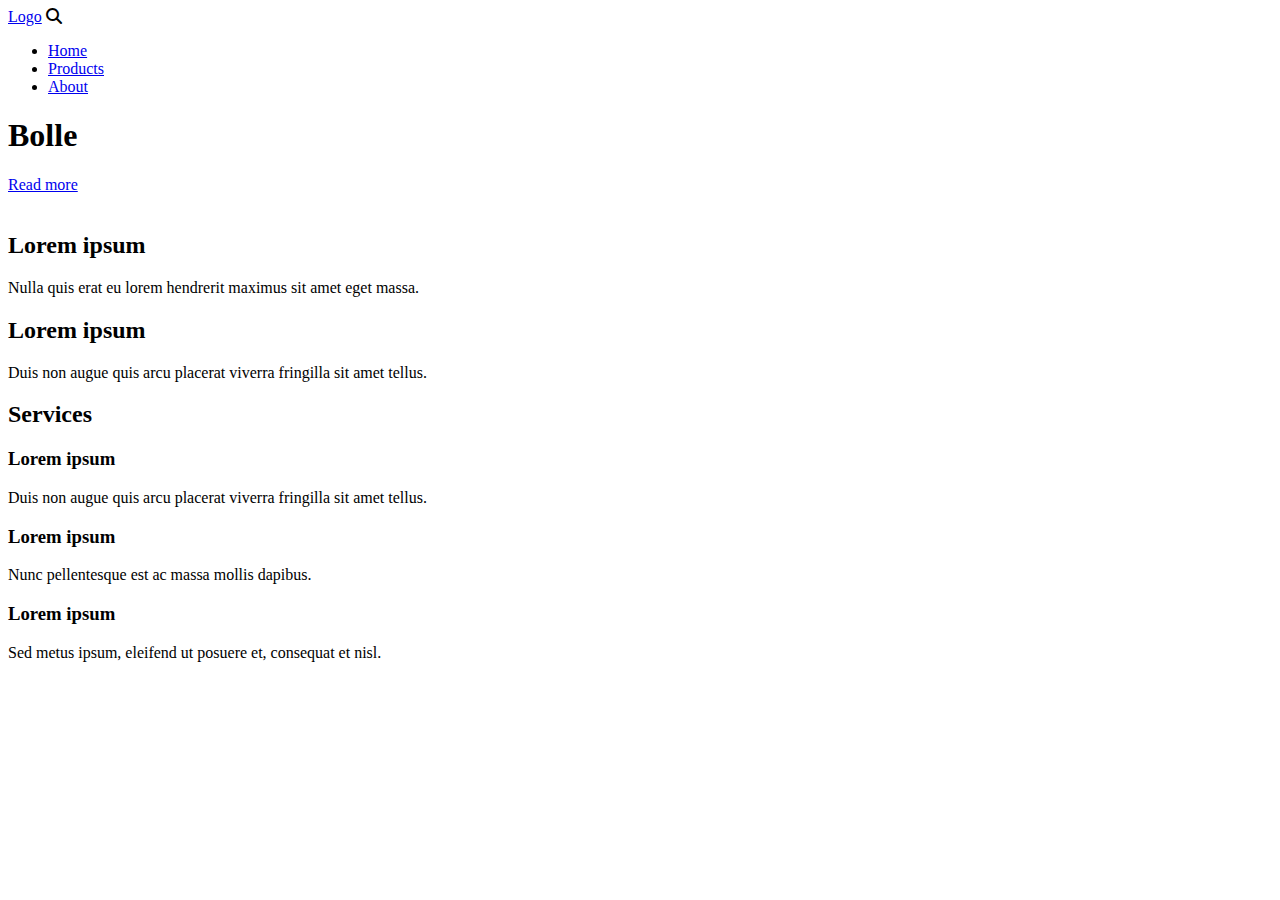
==== index.html @ 18909c5d "hele pakka" ====
<!DOCTYPE html>
<html lang="en">
    <head>
        <meta charset="UTF-8">
        <meta name="viewport" content="width=device-width,initial-scale=1.0">
        <link rel="stylesheet" href="css/style.css" type="text/css">
        <link rel="stylesheet" href="https://necolas.github.io/normalize.css/8.0.1/normalize.css" type="text/css">
        <link rel="stylesheet" href="css/font/css/fontawesome.css" rel="stylesheet">
        <link rel="stylesheet" href="css/font/css/brands.css" rel="stylesheet">
        <link rel="stylesheet" href="css/font/css/solid.css" rel="stylesheet">
        <link rel="stylesheet" href="css/style.css" type="text/css">
        <title>Bolle</title>
    </head>
    <body>
        <header>
            <nav>
                <a href="#" id="logo">Logo</a>
                <i class="fa-solid fa-magnifying-glass"></i>
                
                <ul>
                    <li><a href="#">Home</a></li>
                    <li><a href="#">Products</a></li>
                    <li><a href="#">About</a></li>
                    
                </ul>
            </nav>
            <section>
                <h1>Bolle</h1>
                <a href="#" class="black-btn">Read more</a>
            </section>
        </header>
        <main>
            <section>
                <img src="" alt="">
                <h2>Lorem ipsum</h2>
                <p>Nulla quis erat eu lorem hendrerit maximus sit amet eget massa.</p>
            </section>
            <section>
                <h2>Lorem ipsum</h2>
                <p>Duis non augue quis arcu placerat viverra fringilla sit amet tellus.</p>
            </section>
            <section>
                <h2>Services</h2>
                <article>
                    <h3>Lorem ipsum</h3>
                    <p>Duis non augue quis arcu placerat viverra fringilla sit amet tellus.</p>                  
                </article>
                <article>
                    <h3>Lorem ipsum</h3>
                    <p>Nunc pellentesque est ac massa mollis dapibus.</p>
                </article>
                <article>
                    <h3>Lorem ipsum</h3>
                    <p>Sed metus ipsum, eleifend ut posuere et, consequat et nisl.</p>
                </article>
            </section>
        </main>
    </body>

</html>
---- css/font/css/brands.css ----
/*!
 * Font Awesome Free 6.4.2 by @fontawesome - https://fontawesome.com
 * License - https://fontawesome.com/license/free (Icons: CC BY 4.0, Fonts: SIL OFL 1.1, Code: MIT License)
 * Copyright 2023 Fonticons, Inc.
 */
:root, :host {
  --fa-style-family-brands: 'Font Awesome 6 Brands';
  --fa-font-brands: normal 400 1em/1 'Font Awesome 6 Brands'; }

@font-face {
  font-family: 'Font Awesome 6 Brands';
  font-style: normal;
  font-weight: 400;
  font-display: block;
  src: url("../webfonts/fa-brands-400.woff2") format("woff2"), url("../webfonts/fa-brands-400.ttf") format("truetype"); }

.fab,
.fa-brands {
  font-weight: 400; }

.fa-monero:before {
  content: "\f3d0"; }

.fa-hooli:before {
  content: "\f427"; }

.fa-yelp:before {
  content: "\f1e9"; }

.fa-cc-visa:before {
  content: "\f1f0"; }

.fa-lastfm:before {
  content: "\f202"; }

.fa-shopware:before {
  content: "\f5b5"; }

.fa-creative-commons-nc:before {
  content: "\f4e8"; }

.fa-aws:before {
  content: "\f375"; }

.fa-redhat:before {
  content: "\f7bc"; }

.fa-yoast:before {
  content: "\f2b1"; }

.fa-cloudflare:before {
  content: "\e07d"; }

.fa-ups:before {
  content: "\f7e0"; }

.fa-wpexplorer:before {
  content: "\f2de"; }

.fa-dyalog:before {
  content: "\f399"; }

.fa-bity:before {
  content: "\f37a"; }

.fa-stackpath:before {
  content: "\f842"; }

.fa-buysellads:before {
  content: "\f20d"; }

.fa-first-order:before {
  content: "\f2b0"; }

.fa-modx:before {
  content: "\f285"; }

.fa-guilded:before {
  content: "\e07e"; }

.fa-vnv:before {
  content: "\f40b"; }

.fa-square-js:before {
  content: "\f3b9"; }

.fa-js-square:before {
  content: "\f3b9"; }

.fa-microsoft:before {
  content: "\f3ca"; }

.fa-qq:before {
  content: "\f1d6"; }

.fa-orcid:before {
  content: "\f8d2"; }

.fa-java:before {
  content: "\f4e4"; }

.fa-invision:before {
  content: "\f7b0"; }

.fa-creative-commons-pd-alt:before {
  content: "\f4ed"; }

.fa-centercode:before {
  content: "\f380"; }

.fa-glide-g:before {
  content: "\f2a6"; }

.fa-drupal:before {
  content: "\f1a9"; }

.fa-hire-a-helper:before {
  content: "\f3b0"; }

.fa-creative-commons-by:before {
  content: "\f4e7"; }

.fa-unity:before {
  content: "\e049"; }

.fa-whmcs:before {
  content: "\f40d"; }

.fa-rocketchat:before {
  content: "\f3e8"; }

.fa-vk:before {
  content: "\f189"; }

.fa-untappd:before {
  content: "\f405"; }

.fa-mailchimp:before {
  content: "\f59e"; }

.fa-css3-alt:before {
  content: "\f38b"; }

.fa-square-reddit:before {
  content: "\f1a2"; }

.fa-reddit-square:before {
  content: "\f1a2"; }

.fa-vimeo-v:before {
  content: "\f27d"; }

.fa-contao:before {
  content: "\f26d"; }

.fa-square-font-awesome:before {
  content: "\e5ad"; }

.fa-deskpro:before {
  content: "\f38f"; }

.fa-sistrix:before {
  content: "\f3ee"; }

.fa-square-instagram:before {
  content: "\e055"; }

.fa-instagram-square:before {
  content: "\e055"; }

.fa-battle-net:before {
  content: "\f835"; }

.fa-the-red-yeti:before {
  content: "\f69d"; }

.fa-square-hacker-news:before {
  content: "\f3af"; }

.fa-hacker-news-square:before {
  content: "\f3af"; }

.fa-edge:before {
  content: "\f282"; }

.fa-threads:before {
  content: "\e618"; }

.fa-napster:before {
  content: "\f3d2"; }

.fa-square-snapchat:before {
  content: "\f2ad"; }

.fa-snapchat-square:before {
  content: "\f2ad"; }

.fa-google-plus-g:before {
  content: "\f0d5"; }

.fa-artstation:before {
  content: "\f77a"; }

.fa-markdown:before {
  content: "\f60f"; }

.fa-sourcetree:before {
  content: "\f7d3"; }

.fa-google-plus:before {
  content: "\f2b3"; }

.fa-diaspora:before {
  content: "\f791"; }

.fa-foursquare:before {
  content: "\f180"; }

.fa-stack-overflow:before {
  content: "\f16c"; }

.fa-github-alt:before {
  content: "\f113"; }

.fa-phoenix-squadron:before {
  content: "\f511"; }

.fa-pagelines:before {
  content: "\f18c"; }

.fa-algolia:before {
  content: "\f36c"; }

.fa-red-river:before {
  content: "\f3e3"; }

.fa-creative-commons-sa:before {
  content: "\f4ef"; }

.fa-safari:before {
  content: "\f267"; }

.fa-google:before {
  content: "\f1a0"; }

.fa-square-font-awesome-stroke:before {
  content: "\f35c"; }

.fa-font-awesome-alt:before {
  content: "\f35c"; }

.fa-atlassian:before {
  content: "\f77b"; }

.fa-linkedin-in:before {
  content: "\f0e1"; }

.fa-digital-ocean:before {
  content: "\f391"; }

.fa-nimblr:before {
  content: "\f5a8"; }

.fa-chromecast:before {
  content: "\f838"; }

.fa-evernote:before {
  content: "\f839"; }

.fa-hacker-news:before {
  content: "\f1d4"; }

.fa-creative-commons-sampling:before {
  content: "\f4f0"; }

.fa-adversal:before {
  content: "\f36a"; }

.fa-creative-commons:before {
  content: "\f25e"; }

.fa-watchman-monitoring:before {
  content: "\e087"; }

.fa-fonticons:before {
  content: "\f280"; }

.fa-weixin:before {
  content: "\f1d7"; }

.fa-shirtsinbulk:before {
  content: "\f214"; }

.fa-codepen:before {
  content: "\f1cb"; }

.fa-git-alt:before {
  content: "\f841"; }

.fa-lyft:before {
  content: "\f3c3"; }

.fa-rev:before {
  content: "\f5b2"; }

.fa-windows:before {
  content: "\f17a"; }

.fa-wizards-of-the-coast:before {
  content: "\f730"; }

.fa-square-viadeo:before {
  content: "\f2aa"; }

.fa-viadeo-square:before {
  content: "\f2aa"; }

.fa-meetup:before {
  content: "\f2e0"; }

.fa-centos:before {
  content: "\f789"; }

.fa-adn:before {
  content: "\f170"; }

.fa-cloudsmith:before {
  content: "\f384"; }

.fa-pied-piper-alt:before {
  content: "\f1a8"; }

.fa-square-dribbble:before {
  content: "\f397"; }

.fa-dribbble-square:before {
  content: "\f397"; }

.fa-codiepie:before {
  content: "\f284"; }

.fa-node:before {
  content: "\f419"; }

.fa-mix:before {
  content: "\f3cb"; }

.fa-steam:before {
  content: "\f1b6"; }

.fa-cc-apple-pay:before {
  content: "\f416"; }

.fa-scribd:before {
  content: "\f28a"; }

.fa-debian:before {
  content: "\e60b"; }

.fa-openid:before {
  content: "\f19b"; }

.fa-instalod:before {
  content: "\e081"; }

.fa-expeditedssl:before {
  content: "\f23e"; }

.fa-sellcast:before {
  content: "\f2da"; }

.fa-square-twitter:before {
  content: "\f081"; }

.fa-twitter-square:before {
  content: "\f081"; }

.fa-r-project:before {
  content: "\f4f7"; }

.fa-delicious:before {
  content: "\f1a5"; }

.fa-freebsd:before {
  content: "\f3a4"; }

.fa-vuejs:before {
  content: "\f41f"; }

.fa-accusoft:before {
  content: "\f369"; }

.fa-ioxhost:before {
  content: "\f208"; }

.fa-fonticons-fi:before {
  content: "\f3a2"; }

.fa-app-store:before {
  content: "\f36f"; }

.fa-cc-mastercard:before {
  content: "\f1f1"; }

.fa-itunes-note:before {
  content: "\f3b5"; }

.fa-golang:before {
  content: "\e40f"; }

.fa-kickstarter:before {
  content: "\f3bb"; }

.fa-grav:before {
  content: "\f2d6"; }

.fa-weibo:before {
  content: "\f18a"; }

.fa-uncharted:before {
  content: "\e084"; }

.fa-firstdraft:before {
  content: "\f3a1"; }

.fa-square-youtube:before {
  content: "\f431"; }

.fa-youtube-square:before {
  content: "\f431"; }

.fa-wikipedia-w:before {
  content: "\f266"; }

.fa-wpressr:before {
  content: "\f3e4"; }

.fa-rendact:before {
  content: "\f3e4"; }

.fa-angellist:before {
  content: "\f209"; }

.fa-galactic-republic:before {
  content: "\f50c"; }

.fa-nfc-directional:before {
  content: "\e530"; }

.fa-skype:before {
  content: "\f17e"; }

.fa-joget:before {
  content: "\f3b7"; }

.fa-fedora:before {
  content: "\f798"; }

.fa-stripe-s:before {
  content: "\f42a"; }

.fa-meta:before {
  content: "\e49b"; }

.fa-laravel:before {
  content: "\f3bd"; }

.fa-hotjar:before {
  content: "\f3b1"; }

.fa-bluetooth-b:before {
  content: "\f294"; }

.fa-sticker-mule:before {
  content: "\f3f7"; }

.fa-creative-commons-zero:before {
  content: "\f4f3"; }

.fa-hips:before {
  content: "\f452"; }

.fa-behance:before {
  content: "\f1b4"; }

.fa-reddit:before {
  content: "\f1a1"; }

.fa-discord:before {
  content: "\f392"; }

.fa-chrome:before {
  content: "\f268"; }

.fa-app-store-ios:before {
  content: "\f370"; }

.fa-cc-discover:before {
  content: "\f1f2"; }

.fa-wpbeginner:before {
  content: "\f297"; }

.fa-confluence:before {
  content: "\f78d"; }

.fa-mdb:before {
  content: "\f8ca"; }

.fa-dochub:before {
  content: "\f394"; }

.fa-accessible-icon:before {
  content: "\f368"; }

.fa-ebay:before {
  content: "\f4f4"; }

.fa-amazon:before {
  content: "\f270"; }

.fa-unsplash:before {
  content: "\e07c"; }

.fa-yarn:before {
  content: "\f7e3"; }

.fa-square-steam:before {
  content: "\f1b7"; }

.fa-steam-square:before {
  content: "\f1b7"; }

.fa-500px:before {
  content: "\f26e"; }

.fa-square-vimeo:before {
  content: "\f194"; }

.fa-vimeo-square:before {
  content: "\f194"; }

.fa-asymmetrik:before {
  content: "\f372"; }

.fa-font-awesome:before {
  content: "\f2b4"; }

.fa-font-awesome-flag:before {
  content: "\f2b4"; }

.fa-font-awesome-logo-full:before {
  content: "\f2b4"; }

.fa-gratipay:before {
  content: "\f184"; }

.fa-apple:before {
  content: "\f179"; }

.fa-hive:before {
  content: "\e07f"; }

.fa-gitkraken:before {
  content: "\f3a6"; }

.fa-keybase:before {
  content: "\f4f5"; }

.fa-apple-pay:before {
  content: "\f415"; }

.fa-padlet:before {
  content: "\e4a0"; }

.fa-amazon-pay:before {
  content: "\f42c"; }

.fa-square-github:before {
  content: "\f092"; }

.fa-github-square:before {
  content: "\f092"; }

.fa-stumbleupon:before {
  content: "\f1a4"; }

.fa-fedex:before {
  content: "\f797"; }

.fa-phoenix-framework:before {
  content: "\f3dc"; }

.fa-shopify:before {
  content: "\e057"; }

.fa-neos:before {
  content: "\f612"; }

.fa-square-threads:before {
  content: "\e619"; }

.fa-hackerrank:before {
  content: "\f5f7"; }

.fa-researchgate:before {
  content: "\f4f8"; }

.fa-swift:before {
  content: "\f8e1"; }

.fa-angular:before {
  content: "\f420"; }

.fa-speakap:before {
  content: "\f3f3"; }

.fa-angrycreative:before {
  content: "\f36e"; }

.fa-y-combinator:before {
  content: "\f23b"; }

.fa-empire:before {
  content: "\f1d1"; }

.fa-envira:before {
  content: "\f299"; }

.fa-square-gitlab:before {
  content: "\e5ae"; }

.fa-gitlab-square:before {
  content: "\e5ae"; }

.fa-studiovinari:before {
  content: "\f3f8"; }

.fa-pied-piper:before {
  content: "\f2ae"; }

.fa-wordpress:before {
  content: "\f19a"; }

.fa-product-hunt:before {
  content: "\f288"; }

.fa-firefox:before {
  content: "\f269"; }

.fa-linode:before {
  content: "\f2b8"; }

.fa-goodreads:before {
  content: "\f3a8"; }

.fa-square-odnoklassniki:before {
  content: "\f264"; }

.fa-odnoklassniki-square:before {
  content: "\f264"; }

.fa-jsfiddle:before {
  content: "\f1cc"; }

.fa-sith:before {
  content: "\f512"; }

.fa-themeisle:before {
  content: "\f2b2"; }

.fa-page4:before {
  content: "\f3d7"; }

.fa-hashnode:before {
  content: "\e499"; }

.fa-react:before {
  content: "\f41b"; }

.fa-cc-paypal:before {
  content: "\f1f4"; }

.fa-squarespace:before {
  content: "\f5be"; }

.fa-cc-stripe:before {
  content: "\f1f5"; }

.fa-creative-commons-share:before {
  content: "\f4f2"; }

.fa-bitcoin:before {
  content: "\f379"; }

.fa-keycdn:before {
  content: "\f3ba"; }

.fa-opera:before {
  content: "\f26a"; }

.fa-itch-io:before {
  content: "\f83a"; }

.fa-umbraco:before {
  content: "\f8e8"; }

.fa-galactic-senate:before {
  content: "\f50d"; }

.fa-ubuntu:before {
  content: "\f7df"; }

.fa-draft2digital:before {
  content: "\f396"; }

.fa-stripe:before {
  content: "\f429"; }

.fa-houzz:before {
  content: "\f27c"; }

.fa-gg:before {
  content: "\f260"; }

.fa-dhl:before {
  content: "\f790"; }

.fa-square-pinterest:before {
  content: "\f0d3"; }

.fa-pinterest-square:before {
  content: "\f0d3"; }

.fa-xing:before {
  content: "\f168"; }

.fa-blackberry:before {
  content: "\f37b"; }

.fa-creative-commons-pd:before {
  content: "\f4ec"; }

.fa-playstation:before {
  content: "\f3df"; }

.fa-quinscape:before {
  content: "\f459"; }

.fa-less:before {
  content: "\f41d"; }

.fa-blogger-b:before {
  content: "\f37d"; }

.fa-opencart:before {
  content: "\f23d"; }

.fa-vine:before {
  content: "\f1ca"; }

.fa-paypal:before {
  content: "\f1ed"; }

.fa-gitlab:before {
  content: "\f296"; }

.fa-typo3:before {
  content: "\f42b"; }

.fa-reddit-alien:before {
  content: "\f281"; }

.fa-yahoo:before {
  content: "\f19e"; }

.fa-dailymotion:before {
  content: "\e052"; }

.fa-affiliatetheme:before {
  content: "\f36b"; }

.fa-pied-piper-pp:before {
  content: "\f1a7"; }

.fa-bootstrap:before {
  content: "\f836"; }

.fa-odnoklassniki:before {
  content: "\f263"; }

.fa-nfc-symbol:before {
  content: "\e531"; }

.fa-ethereum:before {
  content: "\f42e"; }

.fa-speaker-deck:before {
  content: "\f83c"; }

.fa-creative-commons-nc-eu:before {
  content: "\f4e9"; }

.fa-patreon:before {
  content: "\f3d9"; }

.fa-avianex:before {
  content: "\f374"; }

.fa-ello:before {
  content: "\f5f1"; }

.fa-gofore:before {
  content: "\f3a7"; }

.fa-bimobject:before {
  content: "\f378"; }

.fa-facebook-f:before {
  content: "\f39e"; }

.fa-square-google-plus:before {
  content: "\f0d4"; }

.fa-google-plus-square:before {
  content: "\f0d4"; }

.fa-mandalorian:before {
  content: "\f50f"; }

.fa-first-order-alt:before {
  content: "\f50a"; }

.fa-osi:before {
  content: "\f41a"; }

.fa-google-wallet:before {
  content: "\f1ee"; }

.fa-d-and-d-beyond:before {
  content: "\f6ca"; }

.fa-periscope:before {
  content: "\f3da"; }

.fa-fulcrum:before {
  content: "\f50b"; }

.fa-cloudscale:before {
  content: "\f383"; }

.fa-forumbee:before {
  content: "\f211"; }

.fa-mizuni:before {
  content: "\f3cc"; }

.fa-schlix:before {
  content: "\f3ea"; }

.fa-square-xing:before {
  content: "\f169"; }

.fa-xing-square:before {
  content: "\f169"; }

.fa-bandcamp:before {
  content: "\f2d5"; }

.fa-wpforms:before {
  content: "\f298"; }

.fa-cloudversify:before {
  content: "\f385"; }

.fa-usps:before {
  content: "\f7e1"; }

.fa-megaport:before {
  content: "\f5a3"; }

.fa-magento:before {
  content: "\f3c4"; }

.fa-spotify:before {
  content: "\f1bc"; }

.fa-optin-monster:before {
  content: "\f23c"; }

.fa-fly:before {
  content: "\f417"; }

.fa-aviato:before {
  content: "\f421"; }

.fa-itunes:before {
  content: "\f3b4"; }

.fa-cuttlefish:before {
  content: "\f38c"; }

.fa-blogger:before {
  content: "\f37c"; }

.fa-flickr:before {
  content: "\f16e"; }

.fa-viber:before {
  content: "\f409"; }

.fa-soundcloud:before {
  content: "\f1be"; }

.fa-digg:before {
  content: "\f1a6"; }

.fa-tencent-weibo:before {
  content: "\f1d5"; }

.fa-symfony:before {
  content: "\f83d"; }

.fa-maxcdn:before {
  content: "\f136"; }

.fa-etsy:before {
  content: "\f2d7"; }

.fa-facebook-messenger:before {
  content: "\f39f"; }

.fa-audible:before {
  content: "\f373"; }

.fa-think-peaks:before {
  content: "\f731"; }

.fa-bilibili:before {
  content: "\e3d9"; }

.fa-erlang:before {
  content: "\f39d"; }

.fa-x-twitter:before {
  content: "\e61b"; }

.fa-cotton-bureau:before {
  content: "\f89e"; }

.fa-dashcube:before {
  content: "\f210"; }

.fa-42-group:before {
  content: "\e080"; }

.fa-innosoft:before {
  content: "\e080"; }

.fa-stack-exchange:before {
  content: "\f18d"; }

.fa-elementor:before {
  content: "\f430"; }

.fa-square-pied-piper:before {
  content: "\e01e"; }

.fa-pied-piper-square:before {
  content: "\e01e"; }

.fa-creative-commons-nd:before {
  content: "\f4eb"; }

.fa-palfed:before {
  content: "\f3d8"; }

.fa-superpowers:before {
  content: "\f2dd"; }

.fa-resolving:before {
  content: "\f3e7"; }

.fa-xbox:before {
  content: "\f412"; }

.fa-searchengin:before {
  content: "\f3eb"; }

.fa-tiktok:before {
  content: "\e07b"; }

.fa-square-facebook:before {
  content: "\f082"; }

.fa-facebook-square:before {
  content: "\f082"; }

.fa-renren:before {
  content: "\f18b"; }

.fa-linux:before {
  content: "\f17c"; }

.fa-glide:before {
  content: "\f2a5"; }

.fa-linkedin:before {
  content: "\f08c"; }

.fa-hubspot:before {
  content: "\f3b2"; }

.fa-deploydog:before {
  content: "\f38e"; }

.fa-twitch:before {
  content: "\f1e8"; }

.fa-ravelry:before {
  content: "\f2d9"; }

.fa-mixer:before {
  content: "\e056"; }

.fa-square-lastfm:before {
  content: "\f203"; }

.fa-lastfm-square:before {
  content: "\f203"; }

.fa-vimeo:before {
  content: "\f40a"; }

.fa-mendeley:before {
  content: "\f7b3"; }

.fa-uniregistry:before {
  content: "\f404"; }

.fa-figma:before {
  content: "\f799"; }

.fa-creative-commons-remix:before {
  content: "\f4ee"; }

.fa-cc-amazon-pay:before {
  content: "\f42d"; }

.fa-dropbox:before {
  content: "\f16b"; }

.fa-instagram:before {
  content: "\f16d"; }

.fa-cmplid:before {
  content: "\e360"; }

.fa-facebook:before {
  content: "\f09a"; }

.fa-gripfire:before {
  content: "\f3ac"; }

.fa-jedi-order:before {
  content: "\f50e"; }

.fa-uikit:before {
  content: "\f403"; }

.fa-fort-awesome-alt:before {
  content: "\f3a3"; }

.fa-phabricator:before {
  content: "\f3db"; }

.fa-ussunnah:before {
  content: "\f407"; }

.fa-earlybirds:before {
  content: "\f39a"; }

.fa-trade-federation:before {
  content: "\f513"; }

.fa-autoprefixer:before {
  content: "\f41c"; }

.fa-whatsapp:before {
  content: "\f232"; }

.fa-slideshare:before {
  content: "\f1e7"; }

.fa-google-play:before {
  content: "\f3ab"; }

.fa-viadeo:before {
  content: "\f2a9"; }

.fa-line:before {
  content: "\f3c0"; }

.fa-google-drive:before {
  content: "\f3aa"; }

.fa-servicestack:before {
  content: "\f3ec"; }

.fa-simplybuilt:before {
  content: "\f215"; }

.fa-bitbucket:before {
  content: "\f171"; }

.fa-imdb:before {
  content: "\f2d8"; }

.fa-deezer:before {
  content: "\e077"; }

.fa-raspberry-pi:before {
  content: "\f7bb"; }

.fa-jira:before {
  content: "\f7b1"; }

.fa-docker:before {
  content: "\f395"; }

.fa-screenpal:before {
  content: "\e570"; }

.fa-bluetooth:before {
  content: "\f293"; }

.fa-gitter:before {
  content: "\f426"; }

.fa-d-and-d:before {
  content: "\f38d"; }

.fa-microblog:before {
  content: "\e01a"; }

.fa-cc-diners-club:before {
  content: "\f24c"; }

.fa-gg-circle:before {
  content: "\f261"; }

.fa-pied-piper-hat:before {
  content: "\f4e5"; }

.fa-kickstarter-k:before {
  content: "\f3bc"; }

.fa-yandex:before {
  content: "\f413"; }

.fa-readme:before {
  content: "\f4d5"; }

.fa-html5:before {
  content: "\f13b"; }

.fa-sellsy:before {
  content: "\f213"; }

.fa-sass:before {
  content: "\f41e"; }

.fa-wirsindhandwerk:before {
  content: "\e2d0"; }

.fa-wsh:before {
  content: "\e2d0"; }

.fa-buromobelexperte:before {
  content: "\f37f"; }

.fa-salesforce:before {
  content: "\f83b"; }

.fa-octopus-deploy:before {
  content: "\e082"; }

.fa-medapps:before {
  content: "\f3c6"; }

.fa-ns8:before {
  content: "\f3d5"; }

.fa-pinterest-p:before {
  content: "\f231"; }

.fa-apper:before {
  content: "\f371"; }

.fa-fort-awesome:before {
  content: "\f286"; }

.fa-waze:before {
  content: "\f83f"; }

.fa-cc-jcb:before {
  content: "\f24b"; }

.fa-snapchat:before {
  content: "\f2ab"; }

.fa-snapchat-ghost:before {
  content: "\f2ab"; }

.fa-fantasy-flight-games:before {
  content: "\f6dc"; }

.fa-rust:before {
  content: "\e07a"; }

.fa-wix:before {
  content: "\f5cf"; }

.fa-square-behance:before {
  content: "\f1b5"; }

.fa-behance-square:before {
  content: "\f1b5"; }

.fa-supple:before {
  content: "\f3f9"; }

.fa-rebel:before {
  content: "\f1d0"; }

.fa-css3:before {
  content: "\f13c"; }

.fa-staylinked:before {
  content: "\f3f5"; }

.fa-kaggle:before {
  content: "\f5fa"; }

.fa-space-awesome:before {
  content: "\e5ac"; }

.fa-deviantart:before {
  content: "\f1bd"; }

.fa-cpanel:before {
  content: "\f388"; }

.fa-goodreads-g:before {
  content: "\f3a9"; }

.fa-square-git:before {
  content: "\f1d2"; }

.fa-git-square:before {
  content: "\f1d2"; }

.fa-square-tumblr:before {
  content: "\f174"; }

.fa-tumblr-square:before {
  content: "\f174"; }

.fa-trello:before {
  content: "\f181"; }

.fa-creative-commons-nc-jp:before {
  content: "\f4ea"; }

.fa-get-pocket:before {
  content: "\f265"; }

.fa-perbyte:before {
  content: "\e083"; }

.fa-grunt:before {
  content: "\f3ad"; }

.fa-weebly:before {
  content: "\f5cc"; }

.fa-connectdevelop:before {
  content: "\f20e"; }

.fa-leanpub:before {
  content: "\f212"; }

.fa-black-tie:before {
  content: "\f27e"; }

.fa-themeco:before {
  content: "\f5c6"; }

.fa-python:before {
  content: "\f3e2"; }

.fa-android:before {
  content: "\f17b"; }

.fa-bots:before {
  content: "\e340"; }

.fa-free-code-camp:before {
  content: "\f2c5"; }

.fa-hornbill:before {
  content: "\f592"; }

.fa-js:before {
  content: "\f3b8"; }

.fa-ideal:before {
  content: "\e013"; }

.fa-git:before {
  content: "\f1d3"; }

.fa-dev:before {
  content: "\f6cc"; }

.fa-sketch:before {
  content: "\f7c6"; }

.fa-yandex-international:before {
  content: "\f414"; }

.fa-cc-amex:before {
  content: "\f1f3"; }

.fa-uber:before {
  content: "\f402"; }

.fa-github:before {
  content: "\f09b"; }

.fa-php:before {
  content: "\f457"; }

.fa-alipay:before {
  content: "\f642"; }

.fa-youtube:before {
  content: "\f167"; }

.fa-skyatlas:before {
  content: "\f216"; }

.fa-firefox-browser:before {
  content: "\e007"; }

.fa-replyd:before {
  content: "\f3e6"; }

.fa-suse:before {
  content: "\f7d6"; }

.fa-jenkins:before {
  content: "\f3b6"; }

.fa-twitter:before {
  content: "\f099"; }

.fa-rockrms:before {
  content: "\f3e9"; }

.fa-pinterest:before {
  content: "\f0d2"; }

.fa-buffer:before {
  content: "\f837"; }

.fa-npm:before {
  content: "\f3d4"; }

.fa-yammer:before {
  content: "\f840"; }

.fa-btc:before {
  content: "\f15a"; }

.fa-dribbble:before {
  content: "\f17d"; }

.fa-stumbleupon-circle:before {
  content: "\f1a3"; }

.fa-internet-explorer:before {
  content: "\f26b"; }

.fa-stubber:before {
  content: "\e5c7"; }

.fa-telegram:before {
  content: "\f2c6"; }

.fa-telegram-plane:before {
  content: "\f2c6"; }

.fa-old-republic:before {
  content: "\f510"; }

.fa-odysee:before {
  content: "\e5c6"; }

.fa-square-whatsapp:before {
  content: "\f40c"; }

.fa-whatsapp-square:before {
  content: "\f40c"; }

.fa-node-js:before {
  content: "\f3d3"; }

.fa-edge-legacy:before {
  content: "\e078"; }

.fa-slack:before {
  content: "\f198"; }

.fa-slack-hash:before {
  content: "\f198"; }

.fa-medrt:before {
  content: "\f3c8"; }

.fa-usb:before {
  content: "\f287"; }

.fa-tumblr:before {
  content: "\f173"; }

.fa-vaadin:before {
  content: "\f408"; }

.fa-quora:before {
  content: "\f2c4"; }

.fa-square-x-twitter:before {
  content: "\e61a"; }

.fa-reacteurope:before {
  content: "\f75d"; }

.fa-medium:before {
  content: "\f23a"; }

.fa-medium-m:before {
  content: "\f23a"; }

.fa-amilia:before {
  content: "\f36d"; }

.fa-mixcloud:before {
  content: "\f289"; }

.fa-flipboard:before {
  content: "\f44d"; }

.fa-viacoin:before {
  content: "\f237"; }

.fa-critical-role:before {
  content: "\f6c9"; }

.fa-sitrox:before {
  content: "\e44a"; }

.fa-discourse:before {
  content: "\f393"; }

.fa-joomla:before {
  content: "\f1aa"; }

.fa-mastodon:before {
  content: "\f4f6"; }

.fa-airbnb:before {
  content: "\f834"; }

.fa-wolf-pack-battalion:before {
  content: "\f514"; }

.fa-buy-n-large:before {
  content: "\f8a6"; }

.fa-gulp:before {
  content: "\f3ae"; }

.fa-creative-commons-sampling-plus:before {
  content: "\f4f1"; }

.fa-strava:before {
  content: "\f428"; }

.fa-ember:before {
  content: "\f423"; }

.fa-canadian-maple-leaf:before {
  content: "\f785"; }

.fa-teamspeak:before {
  content: "\f4f9"; }

.fa-pushed:before {
  content: "\f3e1"; }

.fa-wordpress-simple:before {
  content: "\f411"; }

.fa-nutritionix:before {
  content: "\f3d6"; }

.fa-wodu:before {
  content: "\e088"; }

.fa-google-pay:before {
  content: "\e079"; }

.fa-intercom:before {
  content: "\f7af"; }

.fa-zhihu:before {
  content: "\f63f"; }

.fa-korvue:before {
  content: "\f42f"; }

.fa-pix:before {
  content: "\e43a"; }

.fa-steam-symbol:before {
  content: "\f3f6"; }
---- css/font/css/solid.css ----
/*!
 * Font Awesome Free 6.4.2 by @fontawesome - https://fontawesome.com
 * License - https://fontawesome.com/license/free (Icons: CC BY 4.0, Fonts: SIL OFL 1.1, Code: MIT License)
 * Copyright 2023 Fonticons, Inc.
 */
:root, :host {
  --fa-style-family-classic: 'Font Awesome 6 Free';
  --fa-font-solid: normal 900 1em/1 'Font Awesome 6 Free'; }

@font-face {
  font-family: 'Font Awesome 6 Free';
  font-style: normal;
  font-weight: 900;
  font-display: block;
  src: url("../webfonts/fa-solid-900.woff2") format("woff2"), url("../webfonts/fa-solid-900.ttf") format("truetype"); }

.fas,
.fa-solid {
  font-weight: 900; }
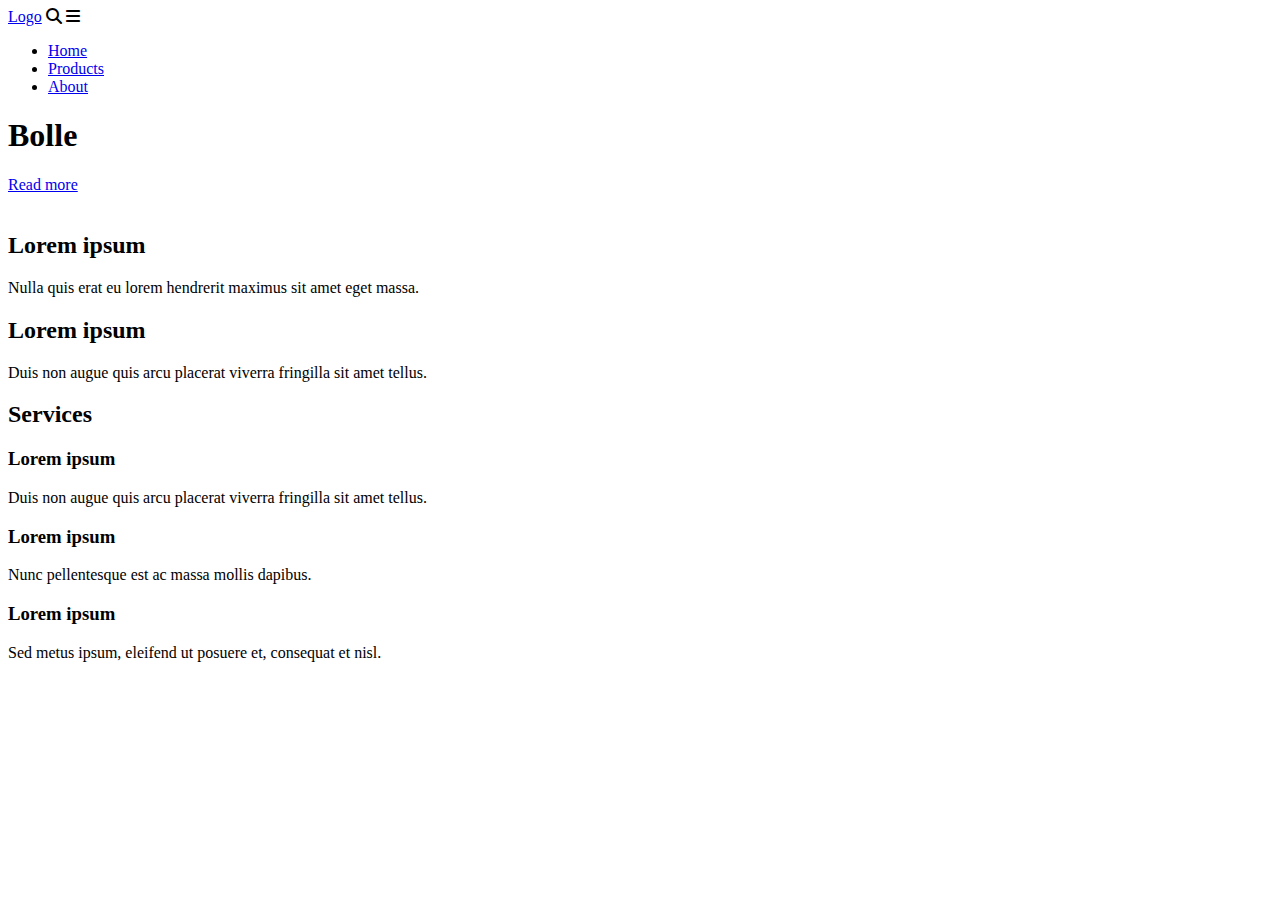
==== commit b7c3d22c: "la inn ikoner" ====
--- a/index.html
+++ b/index.html
@@ -16,7 +16,7 @@
             <nav>
                 <a href="#" id="logo">Logo</a>
                 <i class="fa-solid fa-magnifying-glass"></i>
-                
+                <i class="fa-solid fa-bars"></i>
                 <ul>
                     <li><a href="#">Home</a></li>
                     <li><a href="#">Products</a></li>
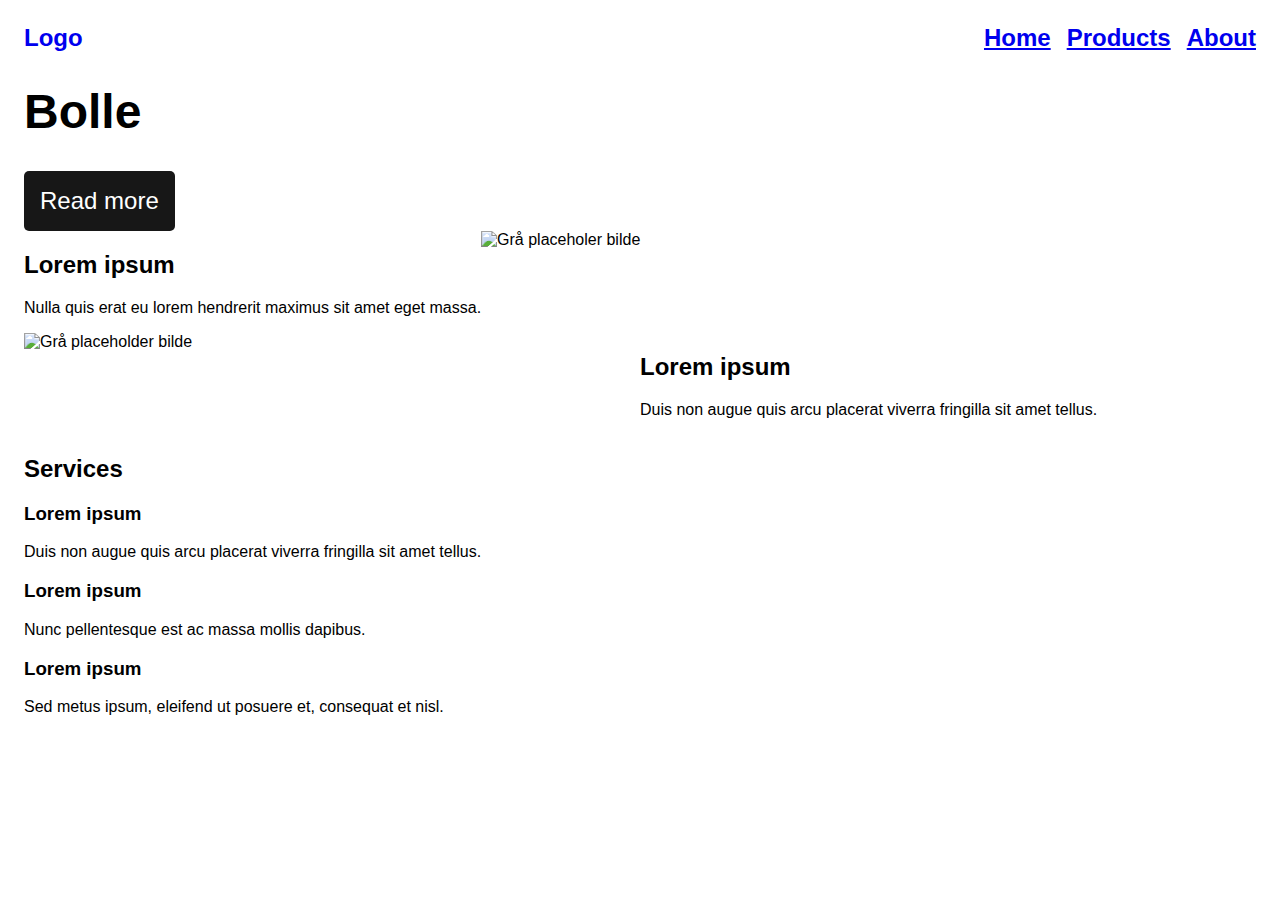
==== commit ce00f222: "Mer responsiv" ====
--- a/index.html
+++ b/index.html
@@ -3,7 +3,7 @@
     <head>
         <meta charset="UTF-8">
         <meta name="viewport" content="width=device-width,initial-scale=1.0">
-        <link rel="stylesheet" href="css/style.css" type="text/css">
+
         <link rel="stylesheet" href="https://necolas.github.io/normalize.css/8.0.1/normalize.css" type="text/css">
         <link rel="stylesheet" href="css/font/css/fontawesome.css" rel="stylesheet">
         <link rel="stylesheet" href="css/font/css/brands.css" rel="stylesheet">
@@ -12,32 +12,42 @@
         <title>Bolle</title>
     </head>
     <body>
+        <div id="grid-container">
         <header>
             <nav>
                 <a href="#" id="logo">Logo</a>
-                <i class="fa-solid fa-magnifying-glass"></i>
-                <i class="fa-solid fa-bars"></i>
-                <ul>
+                <div>
+                    <i class="fa-solid fa-magnifying-glass"></i>
+                    <i id="ham" class="fa-solid fa-bars"></i>
+                </div>
+                
+                <ul class="navbar">
                     <li><a href="#">Home</a></li>
                     <li><a href="#">Products</a></li>
                     <li><a href="#">About</a></li>
-                    
+
                 </ul>
             </nav>
+
             <section>
                 <h1>Bolle</h1>
                 <a href="#" class="black-btn">Read more</a>
             </section>
         </header>
         <main>
-            <section>
-                <img src="" alt="">
-                <h2>Lorem ipsum</h2>
-                <p>Nulla quis erat eu lorem hendrerit maximus sit amet eget massa.</p>
+            <section class="flex-section right">
+                <img src="https://placehold.co/600x400" alt="Grå placeholer bilde">
+                <section>
+                    <h2>Lorem ipsum</h2>
+                    <p>Nulla quis erat eu lorem hendrerit maximus sit amet eget massa.</p>
+                </section>
             </section>
-            <section>
-                <h2>Lorem ipsum</h2>
-                <p>Duis non augue quis arcu placerat viverra fringilla sit amet tellus.</p>
+            <section class="flex-section">
+                <img src="https://placehold.co/600x400" alt="Grå placeholder bilde">
+                <section>
+                    <h2>Lorem ipsum</h2>
+                    <p>Duis non augue quis arcu placerat viverra fringilla sit amet tellus.</p>
+                </section>
             </section>
             <section>
                 <h2>Services</h2>
@@ -55,6 +65,23 @@
                 </article>
             </section>
         </main>
+        <footer>
+
+        </footer>
+        <div>
+        <script>
+
+            let x = document.querySelector(".navbar")
+
+            document.getElementById("ham").addEventListener("click", (e) =>{
+                if (x.className === "navbar") {
+                    x.className += " responsive";
+                } else {
+                    x.className = "navbar";
+                }
+            })
+
+        </script>
     </body>
 
 </html>--- a/css/style.css
+++ b/css/style.css
@@ -0,0 +1,109 @@
+body{
+    font-family: Arial, Helvetica, sans-serif;
+}
+
+#grid-container{
+    display: grid;
+    grid-template-areas: "header" "main" "footer";
+    padding: 1rem;
+}
+
+header{
+    font-size: 1.5rem;
+    font-weight: 600;
+    grid-area: header;
+
+}
+
+header nav {
+    display: flex;
+    justify-content: space-between;
+    position: relative;
+}
+
+header nav div{
+    display: flex;
+    gap: 1rem;
+}
+
+#logo{
+
+    text-decoration: none;
+
+}
+
+.navbar{
+    display: none;
+}
+
+.responsive{
+    display: flex;
+    flex-direction: column;
+    position: absolute;
+    background-color: #242424;
+    margin: 0;
+    padding: 0;
+    top: 40px;
+    width: 100%;
+    list-style: none;
+}
+
+.responsive a{
+    color: #ffffff;
+    display: inline-block;
+    padding: 1rem;
+    text-decoration: none;
+}
+
+.black-btn{
+    display: inline-block;
+    padding: 1rem;
+    text-decoration: none;
+    background-color: #171717;
+    color: #ffffff;
+    border-radius: 5px;
+    font-weight: 400;
+}
+
+main{
+    grid-area: main;
+}
+
+main section img{
+    width: 100%;
+}
+
+footer{
+    grid-area: footer;
+}
+
+@media only screen and (min-width: 600px){
+    .navbar{
+        display: flex;
+        flex-direction: row;
+        gap: 1rem;
+        list-style: none;
+        margin: 0;
+    }
+
+    #ham, .fa-magnifying-glass{
+        display: none;
+    }
+
+    .flex-section{
+        display: flex;  
+        flex-direction: row;
+    }
+
+    .flex-section img{
+        width: 50%;
+    }
+
+    .flex-section section{
+        align-self: center;
+    }
+
+    .right img{
+        order:1;
+    }
+}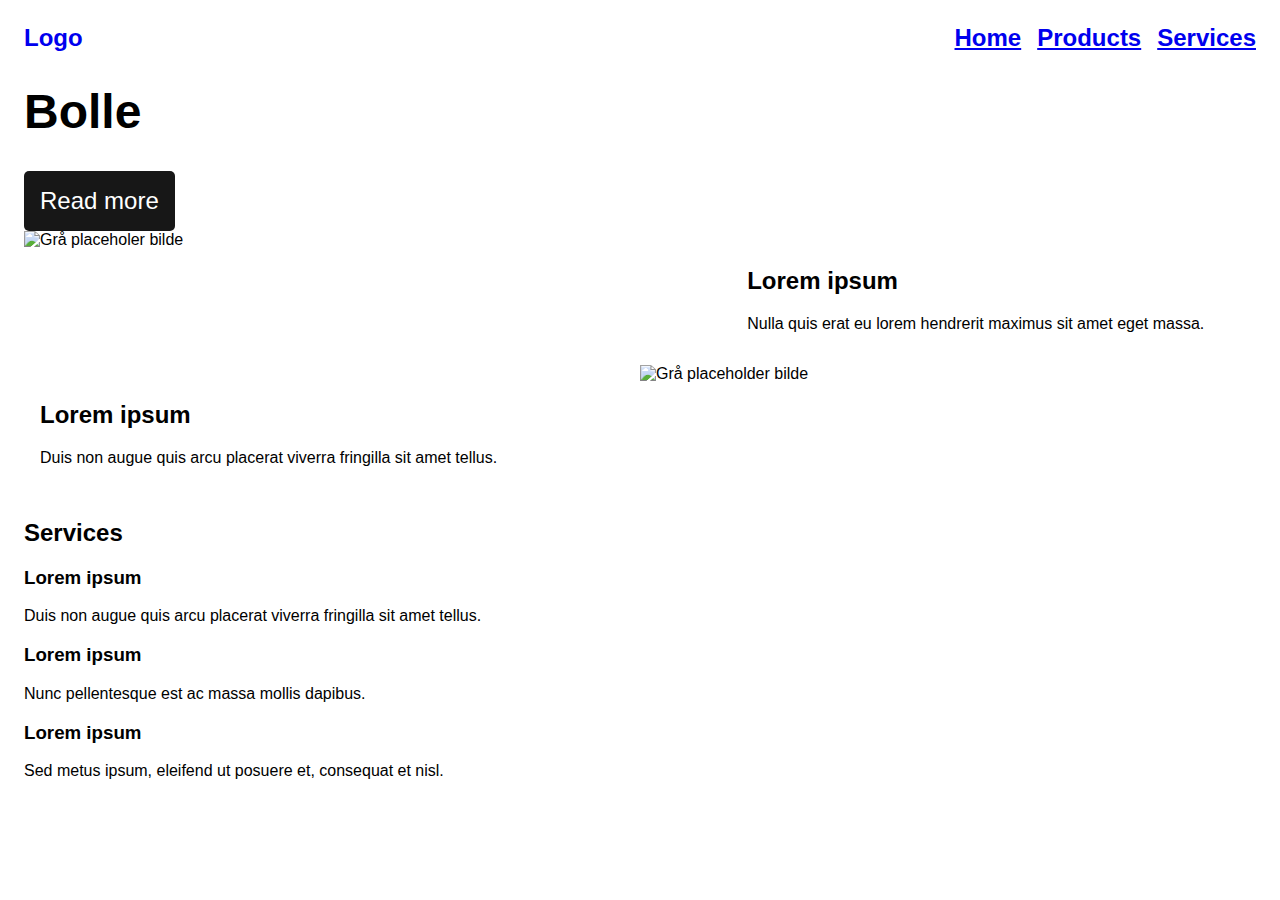
==== commit 65540565: "responsiv" ====
--- a/index.html
+++ b/index.html
@@ -23,8 +23,8 @@
                 
                 <ul class="navbar">
                     <li><a href="#">Home</a></li>
-                    <li><a href="#">Products</a></li>
-                    <li><a href="#">About</a></li>
+                    <li><a href="products.html">Products</a></li>
+                    <li><a href="#services">Services</a></li>
 
                 </ul>
             </nav>
@@ -35,14 +35,14 @@
             </section>
         </header>
         <main>
-            <section class="flex-section right">
+            <section class="flex-section">
                 <img src="https://placehold.co/600x400" alt="Grå placeholer bilde">
                 <section>
                     <h2>Lorem ipsum</h2>
                     <p>Nulla quis erat eu lorem hendrerit maximus sit amet eget massa.</p>
                 </section>
             </section>
-            <section class="flex-section">
+            <section class="flex-section right">
                 <img src="https://placehold.co/600x400" alt="Grå placeholder bilde">
                 <section>
                     <h2>Lorem ipsum</h2>
--- a/css/style.css
+++ b/css/style.css
@@ -77,7 +77,29 @@
     grid-area: footer;
 }
 
+#services{
+    display: flex;
+    flex-direction: column;
+    flex-wrap: wrap;
+    background-color: #efefef;
+    padding: 1rem 0;
+    justify-content: space-around;
+}
+
+#services h2{
+    width: 100%;
+    text-align: center;
+}
+#services article{
+    max-width: 300px;
+    width: 100px;
+    min-width: 200px;
+}
+
 @media only screen and (min-width: 600px){
+    #grid-container{
+        grid-template-areas: "header header header" "main main main" "footer footer footer" ;
+    }
     .navbar{
         display: flex;
         flex-direction: row;
@@ -93,6 +115,7 @@
     .flex-section{
         display: flex;  
         flex-direction: row;
+        justify-content: space-between;
     }
 
     .flex-section img{
@@ -100,10 +123,14 @@
     }
 
     .flex-section section{
+        padding: 1rem;
+        width: 40%;
         align-self: center;
     }
 
     .right img{
         order:1;
     }
+
+
 }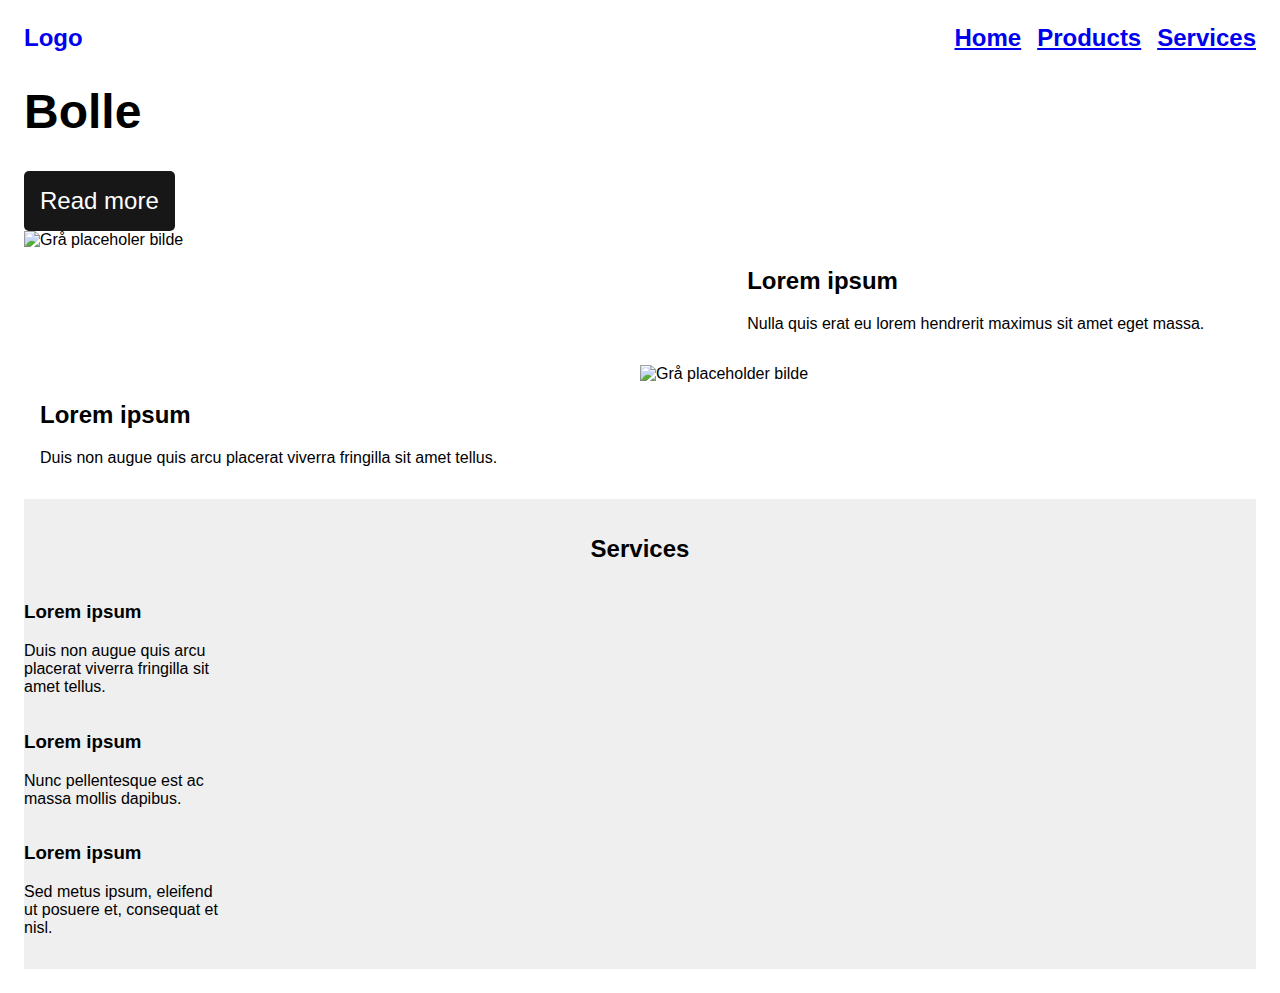
==== commit 48ffe64a: "ferdihhh" ====
--- a/index.html
+++ b/index.html
@@ -49,7 +49,7 @@
                     <p>Duis non augue quis arcu placerat viverra fringilla sit amet tellus.</p>
                 </section>
             </section>
-            <section>
+            <section id="services">
                 <h2>Services</h2>
                 <article>
                     <h3>Lorem ipsum</h3>
